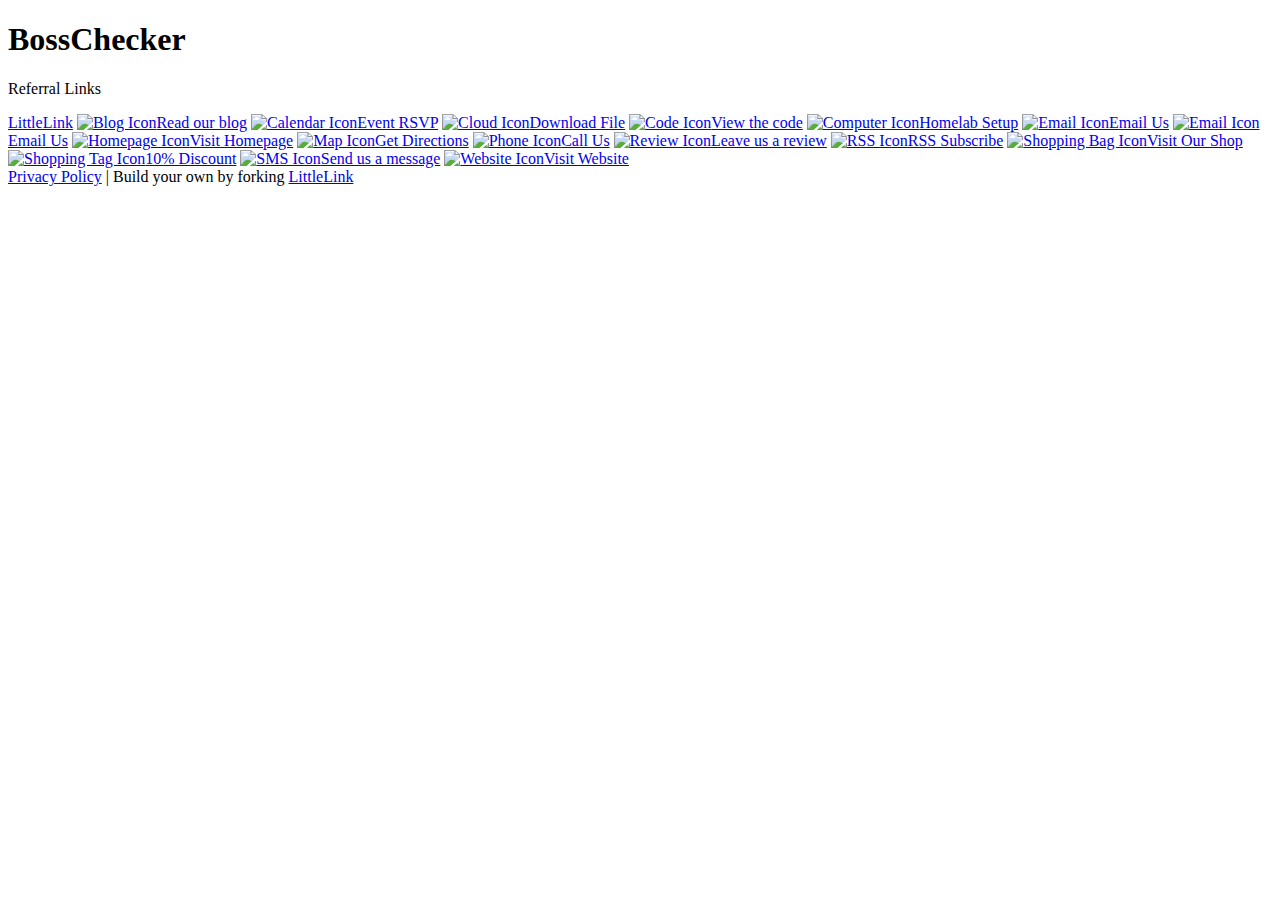
==== index.html @ 76755e43 "Initial changes, test without icon" ====
<!DOCTYPE html>

<!-- 
  To change the theme, change the class on the html tag below to one of:
  - theme-auto: Automatically switches based on user's system preferences
  - theme-light: Forces light theme
  - theme-dark: Forces dark theme
-->

<html class="theme-auto" lang="en"> <!-- Update`class="theme-auto" with your preference -->

  <head>
    <meta charset="utf-8">
    <meta name="viewport" content="width=device-width, initial-scale=1">
        
    <!-- Page Title - Change this to your name/brand (50-60 characters recommended) -->
    <title>BossChecker - Referral Links</title>
    
    <!-- Meta Description - Write a description (150-160 characters recommended) -->
    <meta name="description" content="Thank you for considering the use of my referrals.">
    
    <!-- Keywords -->
    <meta name="keywords" content="your name, industry, and specialties">
    
    <!-- Canonical URL - Helps prevent duplicate content issues -->
    <meta rel="canonical" href="https://bosschecker.github.io">
    
    <!-- Author Information -->
    <meta name="author" content="BossChecker">
    
    <!-- Stylesheets -->
    <link rel="stylesheet" href="css/reset.css">
    <link rel="stylesheet" href="css/style.css">
    <link rel="stylesheet" href="css/brands.css">

  </head>

<body>

    <div class="container">
        <div class="column">

            <!-- Replace with your name or brand -->
            <h1 tabindex="0">
              <div>BossChecker</div>
            </h1>

            <!-- Add a short description about yourself or your brand -->
            <p tabindex="0">Referral Links</p>

            <!-- All your buttons go here -->
            <div class="button-stack" role="navigation">

              <!-- Default LittleLink -->
              <a class="button button-default" href="#" target="_blank" rel="noopener" role="button">LittleLink</a>

              <!-- Generic Blog -->
              <a class="button button-default" href="#" target="_blank" rel="noopener" role="button"><img class="icon" aria-hidden="true" src="images/icons/generic-blog.svg" alt="Blog Icon">Read our blog</a>

              <!-- Generic Calendar -->
              <a class="button button-default" href="#" target="_blank" rel="noopener" role="button"><img class="icon" aria-hidden="true" src="images/icons/generic-calendar.svg" alt="Calendar Icon">Event RSVP</a>

              <!-- Generic Cloud -->
              <a class="button button-default" href="#" target="_blank" rel="noopener" role="button"><img class="icon" aria-hidden="true" src="images/icons/generic-cloud.svg" alt="Cloud Icon">Download File</a>

              <!-- Generic Code -->
              <a class="button button-default" href="#" target="_blank" rel="noopener" role="button"><img class="icon" aria-hidden="true" src="images/icons/generic-code.svg" alt="Code Icon">View the code</a>

              <!-- Generic Computer -->
              <a class="button button-default" href="#" target="_blank" rel="noopener" role="button"><img class="icon" aria-hidden="true" src="images/icons/generic-computer.svg" alt="Computer Icon">Homelab Setup</a>

              <!-- Generic Email -->
              <a class="button button-default" href="#" target="_blank" rel="noopener" role="button"><img class="icon" aria-hidden="true" src="images/icons/generic-email.svg" alt="Email Icon">Email Us</a>

              <!-- Generic Email Alt -->
              <a class="button button-default" href="#" target="_blank" rel="noopener" role="button"><img class="icon" aria-hidden="true" src="images/icons/generic-email-alt.svg" alt="Email Icon">Email Us</a>

              <!-- Generic Homepage -->
              <a class="button button-default" href="#" target="_blank" rel="noopener" role="button"><img class="icon" aria-hidden="true" src="images/icons/generic-homepage.svg" alt="Homepage Icon">Visit Homepage</a>

              <!-- Generic Map -->
              <a class="button button-default" href="#" target="_blank" rel="noopener" role="button"><img class="icon" aria-hidden="true" src="images/icons/generic-map.svg" alt="Map Icon">Get Directions</a>

              <!-- Generic Phone -->
              <a class="button button-default" href="#" target="_blank" rel="noopener" role="button"><img class="icon" aria-hidden="true" src="images/icons/generic-phone.svg" alt="Phone Icon">Call Us</a>

              <!-- Generic Review -->
              <a class="button button-default" href="#" target="_blank" rel="noopener" role="button"><img class="icon" aria-hidden="true" src="images/icons/generic-review.svg" alt="Review Icon">Leave us a review</a>

              <!-- Generic RSS -->
              <a class="button button-default" href="#" target="_blank" rel="noopener" role="button"><img class="icon" aria-hidden="true" src="images/icons/generic-rss.svg" alt="RSS Icon">RSS Subscribe</a>

              <!-- Generic Shopping Bag -->
              <a class="button button-default" href="#" target="_blank" rel="noopener" role="button"><img class="icon" aria-hidden="true" src="images/icons/generic-shopping-bag.svg" alt="Shopping Bag Icon">Visit Our Shop</a>
                      
              <!-- Generic Shopping Tag -->
              <a class="button button-default" href="#" target="_blank" rel="noopener" role="button"><img class="icon" aria-hidden="true" src="images/icons/generic-shopping-tag.svg" alt="Shopping Tag Icon">10% Discount</a>

              <!-- Generic SMS -->
              <a class="button button-default" href="#" target="_blank" rel="noopener" role="button"><img class="icon" aria-hidden="true" src="images/icons/generic-sms.svg" alt="SMS Icon">Send us a message</a>

              <!-- Generic Website -->
              <a class="button button-default" href="#" target="_blank" rel="noopener" role="button"><img class="icon" aria-hidden="true" src="images/icons/generic-website.svg" alt="Website Icon">Visit Website</a>

      </div>
        
      <!-- Feel free to add your own footer information, including updating `privacy.html` to reflect how your LittleLink fork is set up -->
      <footer>
        <a href="privacy.html">Privacy Policy</a> | Build your own by forking <a href="https://littlelink.io" target="_blank" rel="noopener">LittleLink</a>
      </footer>
    
    </div>
  </div>

</body>

</html>
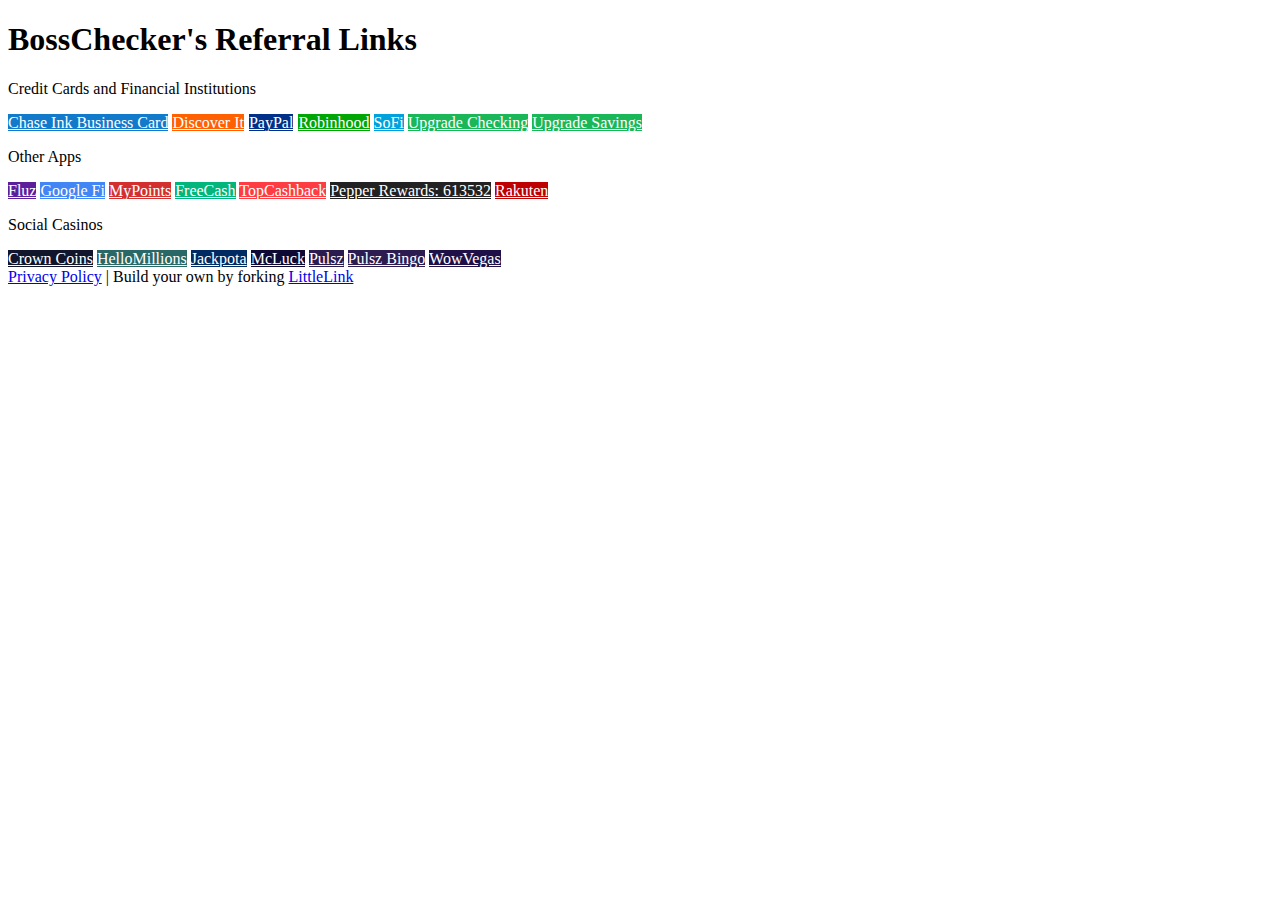
==== commit b0ee8c9b: "Remove images, place links" ====
--- a/index.html
+++ b/index.html
@@ -42,67 +42,64 @@
 
             <!-- Replace with your name or brand -->
             <h1 tabindex="0">
-              <div>BossChecker</div>
+              <div>BossChecker's Referral Links</div>
             </h1>
 
             <!-- Add a short description about yourself or your brand -->
-            <p tabindex="0">Referral Links</p>
+            <p tabindex="0"></p>
 
             <!-- All your buttons go here -->
             <div class="button-stack" role="navigation">
 
-              <!-- Default LittleLink -->
-              <a class="button button-default" href="#" target="_blank" rel="noopener" role="button">LittleLink</a>
+              <p tabindex="0">Credit Cards and Financial Institutions</p>
 
-              <!-- Generic Blog -->
-              <a class="button button-default" href="#" target="_blank" rel="noopener" role="button"><img class="icon" aria-hidden="true" src="images/icons/generic-blog.svg" alt="Blog Icon">Read our blog</a>
+              <a class="button button-chase" href="https://www.referyourchasecard.com/21s/WXHO0FZHZE" target="_blank" rel="noopener" role="button">Chase Ink Business Card</a>
 
-              <!-- Generic Calendar -->
-              <a class="button button-default" href="#" target="_blank" rel="noopener" role="button"><img class="icon" aria-hidden="true" src="images/icons/generic-calendar.svg" alt="Calendar Icon">Event RSVP</a>
+              <a class="button button-discover" href="https://refer.discover.com/s/s35fvl?advocate.partner_share_id=4326859769" target="_blank" rel="noopener" role="button">Discover It</a>
 
-              <!-- Generic Cloud -->
-              <a class="button button-default" href="#" target="_blank" rel="noopener" role="button"><img class="icon" aria-hidden="true" src="images/icons/generic-cloud.svg" alt="Cloud Icon">Download File</a>
+              <a class="button button-paypal" href="https://py.pl/f6M12" target="_blank" rel="noopener" role="button">PayPal</a>
 
-              <!-- Generic Code -->
-              <a class="button button-default" href="#" target="_blank" rel="noopener" role="button"><img class="icon" aria-hidden="true" src="images/icons/generic-code.svg" alt="Code Icon">View the code</a>
+              <a class="button button-robinhood" href="https://join.robinhood.com/michaec-880b3e" target="_blank" rel="noopener" role="button">Robinhood</a>
 
-              <!-- Generic Computer -->
-              <a class="button button-default" href="#" target="_blank" rel="noopener" role="button"><img class="icon" aria-hidden="true" src="images/icons/generic-computer.svg" alt="Computer Icon">Homelab Setup</a>
+              <a class="button button-sofi" href="https://www.sofi.com/invite/money?gcp=1598f50e-aac2-47e3-9d0e-46cccd6104a6&isAliasGcp=false" target="_blank" rel="noopener" role="button">SoFi</a>
 
-              <!-- Generic Email -->
-              <a class="button button-default" href="#" target="_blank" rel="noopener" role="button"><img class="icon" aria-hidden="true" src="images/icons/generic-email.svg" alt="Email Icon">Email Us</a>
+              <a class="button button-upgrade" href="https://upgrade.com/r/nB6wIe2p1l" target="_blank" rel="noopener" role="button">Upgrade Checking</a>
 
-              <!-- Generic Email Alt -->
-              <a class="button button-default" href="#" target="_blank" rel="noopener" role="button"><img class="icon" aria-hidden="true" src="images/icons/generic-email-alt.svg" alt="Email Icon">Email Us</a>
+              <a class="button button-upgrade" href="https://upgrade.com/r/fveI4kkSfW" target="_blank" rel="noopener" role="button">Upgrade Savings</a>
 
-              <!-- Generic Homepage -->
-              <a class="button button-default" href="#" target="_blank" rel="noopener" role="button"><img class="icon" aria-hidden="true" src="images/icons/generic-homepage.svg" alt="Homepage Icon">Visit Homepage</a>
+              <p tabindex="0">Other Apps</p>
 
-              <!-- Generic Map -->
-              <a class="button button-default" href="#" target="_blank" rel="noopener" role="button"><img class="icon" aria-hidden="true" src="images/icons/generic-map.svg" alt="Map Icon">Get Directions</a>
+              <a class="button button-fluz" href="https://joinfluz.app.link/FLUZ92194DA5" target="_blank" rel="noopener" role="button">Fluz</a>
 
-              <!-- Generic Phone -->
-              <a class="button button-default" href="#" target="_blank" rel="noopener" role="button"><img class="icon" aria-hidden="true" src="images/icons/generic-phone.svg" alt="Phone Icon">Call Us</a>
+              <a class="button button-google" href="https://g.co/fi/r/AUT9R8" target="_blank" rel="noopener" role="button">Google Fi</a>
 
-              <!-- Generic Review -->
-              <a class="button button-default" href="#" target="_blank" rel="noopener" role="button"><img class="icon" aria-hidden="true" src="images/icons/generic-review.svg" alt="Review Icon">Leave us a review</a>
+              <a class="button button-mypoints" href="https://www.mypoints.com?rb=197388532" target="_blank" rel="noopener" role="button">MyPoints</a>
 
-              <!-- Generic RSS -->
-              <a class="button button-default" href="#" target="_blank" rel="noopener" role="button"><img class="icon" aria-hidden="true" src="images/icons/generic-rss.svg" alt="RSS Icon">RSS Subscribe</a>
+              <a class="button button-freecash" href="https://freecash.com/r/e2c1bf07d43810a76304" target="_blank" rel="noopener" role="button">FreeCash</a>
 
-              <!-- Generic Shopping Bag -->
-              <a class="button button-default" href="#" target="_blank" rel="noopener" role="button"><img class="icon" aria-hidden="true" src="images/icons/generic-shopping-bag.svg" alt="Shopping Bag Icon">Visit Our Shop</a>
-                      
-              <!-- Generic Shopping Tag -->
-              <a class="button button-default" href="#" target="_blank" rel="noopener" role="button"><img class="icon" aria-hidden="true" src="images/icons/generic-shopping-tag.svg" alt="Shopping Tag Icon">10% Discount</a>
+              <a class="button button-topcashback" href="https://www.topcashback.com/ref/mikelikescashback" target="_blank" rel="noopener" role="button">TopCashback</a>
 
-              <!-- Generic SMS -->
-              <a class="button button-default" href="#" target="_blank" rel="noopener" role="button"><img class="icon" aria-hidden="true" src="images/icons/generic-sms.svg" alt="SMS Icon">Send us a message</a>
+              <a class="button button-pepper" href="#" target="_blank" rel="noopener" role="button">Pepper Rewards: 613532</a>
 
-              <!-- Generic Website -->
-              <a class="button button-default" href="#" target="_blank" rel="noopener" role="button"><img class="icon" aria-hidden="true" src="images/icons/generic-website.svg" alt="Website Icon">Visit Website</a>
+              <a class="button button-rakuten" href="https://www.rakuten.com/r/MICHAE124957?eeid=28187" target="_blank" rel="noopener" role="button">Rakuten</a>
 
-      </div>
+              <p tabindex="0">Social Casinos</p>
+
+              <a class="button button-crown" href="https://crowncoinscasino.com/?utm_campaign=5dcdd04d-c1d7-416d-8dad-d150198e96f7&utm_source=friends" target="_blank" rel="noopener" role="button">Crown Coins</a>
+
+              <a class="button button-hellomillions" href="https://www.hellomillions.com/?r=1334874997" target="_blank" rel="noopener" role="button">HelloMillions</a>
+
+              <a class="button button-jackpota" href="https://www.jackpota.com/?r=73061811" target="_blank" rel="noopener" role="button">Jackpota</a>
+
+              <a class="button button-mcluck" href="https://www.mcluck.com/?r=1409017953" target="_blank" rel="noopener" role="button">McLuck</a>
+
+              <a class="button button-pulsz" href="http://www.pulsz.com/?invited_by=eecgrc" target="_blank" rel="noopener" role="button">Pulsz</a>
+
+              <a class="button button-pulsz-bingo" href="http://www.pulszbingo.com/?invited_by=2jpgyd" target="_blank" rel="noopener" role="button">Pulsz Bingo</a>
+
+              <a class="button button-wowvegas" href="https://www.wowvegas.com/?raf=6040509" target="_blank" rel="noopener" role="button">WowVegas</a>
+
+            </div>
         
       <!-- Feel free to add your own footer information, including updating `privacy.html` to reflect how your LittleLink fork is set up -->
       <footer>
--- a/css/brands.css
+++ b/css/brands.css
@@ -0,0 +1,775 @@
+/*
+* LittleLink Button Styles
+* https://littlelink.io
+* Free to use under the MIT license
+* http://www.opensource.org/licenses/mit-license.php
+*/
+
+/* Brand Button Base Styles
+–––––––––––––––––––––––––––––––––––––––––––––––––– */
+/* Only include brand-specific button styling here */
+.button,button {
+	color:var(--button-text,#000000);
+	background-color:var(--button-background,transparent);
+	  border:var(--button-border,none);
+	  transition:filter 0.2s ease,transform 0.2s ease;
+  }
+  
+  /* Global Button Hover Effect
+  –––––––––––––––––––––––––––––––––––––––––––––––––– */
+  .button:hover,button:hover {
+	  filter:brightness(90%);
+	  transform:translateY(-1px);
+  }
+  
+  /* Button Icons
+  –––––––––––––––––––––––––––––––––––––––––––––––––– */
+  .icon {
+	  filter:var(--icon-filter,none);
+  }
+  
+  /* Brand-Specific Styles
+  –––––––––––––––––––––––––––––––––––––––––––––––––– */
+  
+  /* Default */
+  .button.button-default {
+	  --button-text:#ffffff;
+	  --button-background:#2457F5;
+	  --button-border:1px solid #ffffff;
+  }
+  
+  /* Amazon */
+  .button-amazon {
+	  --button-text:#000000;
+	  --button-background:#FFFFFF;
+	  --button-border:1px solid #212121;
+  }
+  
+  /* Amazon Music */
+  .button-amazon-music {
+	  --button-text:#000000;
+	  --button-background:#25D1DA;
+  }
+  
+  /* Apple App Store */
+  .button-appstore {
+	  --button-text:#FFFFFF;
+	  --button-background:#000000;
+	  --button-border:1px solid #FFFFFF;
+  }
+  
+  /* Apple Music */
+  .button-apple-music {
+	  --button-text:#ffffff;
+	  --button-background:#000000;
+	  --button-border:1px solid #FFFFFF;
+  }
+  
+  /* Apple Music Alt */
+  .button-apple-music-alt {
+	  --button-text:#ffffff;
+	  background-image:linear-gradient(to bottom,#FB5C74,#FA233B);
+  }
+  
+  /* Apple Podcasts */
+  .button-apple-podcasts {
+	  --button-text:#ffffff;
+	  --button-background:#000000;
+	  --button-border:1px solid #FFFFFF;
+  }
+  
+  /* Apple Podcasts Alt */
+  .button-apple-podcasts-alt {
+	  --button-text:#ffffff;
+	  background-image:linear-gradient(to bottom,#F452FF,#832BC1);
+  }
+  
+  /* Bandcamp */
+  .button-bandcamp {
+	  --button-text:#ffffff;
+	  --button-background:#1d9fc3;
+  }
+  
+  /* Behance */
+  .button-behance {
+	  --button-text:#ffffff;
+	  --button-background:#0057FF;
+	--button-border:1px solid #FFFFFF;
+  }
+  
+  /* Bluesky */
+  .button-bluesky {
+	  --button-text:#FFFFFF;
+	  --button-background:#1185FE;
+  }
+  
+  /* Bluesky Alt */
+  .button-bluesky-alt {
+	  --button-text:#000000;
+	  --button-background:#FFFFFF;
+	  --button-border:1px solid #000000;
+  }
+  
+  /* Buy Me a Coffee */
+  .button-coffee {
+	  --button-text:#000000;
+	  --button-background:#ffdd00;
+  }
+  
+  /* Cal.com */
+  .button-cal {
+	  --button-text:#FFFFFF;
+	  --button-background:#292929;
+	  --button-border:1px solid #FFFFFF;
+  }
+  
+  /* Calendly */
+  .button-calendly {
+	  --button-text:#FFFFFF;
+	  --button-background:#006BFF;
+  }
+  
+  /* Cash App */
+  .button-cash-app {
+	  --button-text:#ffffff;
+	  background-image:linear-gradient(to bottom,#00d64b,#00c244);
+  }
+  
+  /* dev.to */
+  .button-dev-to {
+	  --button-text:#000000;
+	  --button-background:#f5f5f5;
+	  --button-border:1px solid #212121;
+  }
+  
+  /* Discogs */
+  .button-discogs {
+	  --button-text:#000000;
+	  --button-background:#FFFFFF;
+	  --button-border:1px solid #000000;
+  }
+  
+  /* Discogs Alt */
+  .button-discogs-alt {
+	  --button-text:#FFFFFF;
+	  --button-background:#000000;
+	  --button-border:1px solid #FFFFFF;
+  }
+  
+  /* Discord */
+  .button-discord {
+	  --button-text:#ffffff;
+	  --button-background:#5865F2;
+  }
+  
+  /* Dribbble */
+  .button-dribbble {
+	  --button-text:#000000;
+	  --button-background:#FFFFFF;
+	  --button-border:1px solid #212121;
+  }
+  
+  /* Etsy */
+  .button-etsy {
+	  --button-text:#ffffff;
+	  --button-background:#F45800;
+  }
+  
+  /* Facebook */
+  .button-faceb {
+	  --button-text:#ffffff;
+	  --button-background:#1877f2;
+  }
+  
+  /* Facebook Messenger */
+  .button-messenger {
+	  --button-text:#ffffff;
+	  background-image:linear-gradient(25deg,#0099ff,#5f5dff,#a033ff,#c740cc,#ff5280,#ff7061);
+  }
+  
+  /* Figma */
+  .button-figma {
+	  --button-text:#ffffff;
+	  --button-background:#000000;
+	  --button-border:1px solid #FFFFFF;
+  }
+  
+  /* Fiverr */
+  .button-fiverr {
+	  --button-text:#ffffff;
+	  --button-background:#1DBF73;
+  }
+  
+  /* Flickr */
+  .button-flickr {
+	  --button-text:#ffffff;
+	  --button-background:#000000;
+	  --button-border:1px solid #FFFFFF;
+  }
+  
+  /* GitHub */
+  .button-github {
+	  --button-text:#ffffff;
+	  --button-background:#000000;
+	  --button-border:1px solid #FFFFFF;
+  }
+  
+  /* GitLab */
+  .button-gitlab {
+	  --button-text:#ffffff;
+	  --button-background:#6151b2;
+  }
+  
+  /* GoFundMe */
+  .button-gofundme {
+	  --button-text:#ffffff;
+	  --button-background:#02A95C;
+  }
+  
+  /* Goodreads */
+  .button-goodreads {
+	  --button-text:#333333;
+	  --button-background:#f3f1e6;
+	  --button-border:1px solid #212121;
+  }
+  
+  /* Google Black */
+  .button-google-black {
+	  --button-text:#FFFFFF;
+	  --button-background:#000000;
+	  --button-border:1px solid #FFFFFF;
+  }
+  
+  /* Google Play Store */
+  .button-playstore {
+	  --button-text:#FFFFFF;
+	  --button-background:#000000;
+	  --button-border:1px solid #FFFFFF;
+  }
+  
+  /* Google Scholar */
+  .button-google-scholar {
+	  --button-text:#000000;
+	  --button-background:#FFFFFF;
+	  --button-border:1px solid #212121;
+  }
+  
+  /* Hashnode */
+  .button-hashnode {
+	  --button-text:#000000;
+	  --button-background:#ffffff;
+	  --button-border:1px solid #212121;
+  }
+  
+  /* Instagram */
+  .button-instagram {
+	  --button-text:#ffffff;
+	  background-image:linear-gradient(-135deg,#1400c8,#b900b4,#f50000);
+  }
+  
+  /* Kick */
+  .button-kick {
+	  --button-text:#ffffff;
+	  --button-background:#000000;
+	  --button-border:1px solid #ffffff;
+  }
+  
+  /* Kick Alt */
+  .button-kick-alt {
+	  --button-text:#000000;
+	  --button-background:#01e701;
+  }
+  
+  /* Kickstarter */
+  .button-kickstarter {
+	  --button-text:#ffffff;
+	  --button-background:#05ce78;
+  }
+  
+  /* Kit */
+  .button-kit {
+	  --button-text:#ffffff;
+	  --button-background:#000000;
+	  --button-border:1px solid #FFFFFF;
+  }
+  
+  /* Ko-fi */
+  .button-ko-fi {
+	  --button-text:#ffffff;
+	  --button-background:#000000;
+	--button-border:1px solid #FFFFFF;
+  }
+  
+  /* Last.fm */
+  .button-last-fm {
+	  --button-text:#ffffff;
+	  --button-background:#D51007;
+  }
+  
+  /* Letterboxd */
+  .button-letterboxd {
+	  --button-text:#ffffff;
+	  --button-background:#2c3440;
+	  --button-border:1px solid #FFFFFF;
+  }
+  
+  /* Line */
+  .button-line {
+	  --button-text:#FFFFFF;
+	  --button-background:#06C755;
+  }
+  
+  /* LinkedIn */
+  .button-linked {
+	  --button-text:#ffffff;
+	  --button-background:#2867b2;
+  }
+  
+  /* Mailchimp */
+  .button-mailchimp {
+	  --button-text:#000000;
+	  --button-background:#FFE01B;
+  }
+  
+  /* Mastodon */
+  .button-mastodon {
+	  --button-text:#ffffff;
+	  --button-background:#17063B;
+	  --button-border:1px solid #FFFFFF;
+  }
+  
+  /* Medium */
+  .button-medium {
+	  --button-text:#ffffff;
+	  --button-background:#000000;
+	  --button-border:1px solid #FFFFFF;
+  }
+  
+  /* Microsoft */
+  .button-microsoft {
+	  --button-text:#ffffff;
+	  --button-background:#000000;
+	  --button-border:1px solid #FFFFFF;
+  }
+  
+  /* Notion */
+  .button-notion {
+	  --button-text:#000000;
+	  --button-background:#ffffff;
+	  --button-border:1px solid #212121;
+  }
+  
+  /* Obsidian */
+  .button.button-obsidian {
+	  --button-text:#ffffff;
+	  --button-background:#262626;
+	  --button-border:1px solid #ffffff;
+  }
+  
+  /* OnlyFans */
+  .button-onlyfans {
+	  --button-text:#ffffff;
+	  --button-background:#00AEEF;
+  }
+  
+  /* Patreon */
+  .button-patreon {
+	  --button-text:#ffffff;
+	  --button-background:#000000;
+	  --button-border:1px solid #FFFFFF;
+  }
+  
+  /* PayPal */
+  .button-paypal {
+	  --button-text:#ffffff;
+	  --button-background:#002991;
+	--button-border:1px solid #FFFFFF;
+	background-color: #003087;
+  }
+  .button-paypal:hover {
+	background-color: #001f54;
+  }
+  
+  /* Pinterest */
+  .button-pinterest {
+	  --button-text:#000000;
+	  --button-background:#ffffff;
+	  --button-border:1px solid #212121;
+  }
+  
+  /* Product Hunt */
+  .button-product-hunt {
+	  --button-text:#000000;
+	  --button-background:#ffffff;
+	  --button-border:1px solid #212121;
+  }
+  
+  /* Read.cv */
+  .button-read-cv {
+	  --button-text:#FFFFFF;
+	  --button-background:#000000;
+	  --button-border:1px solid #FFFFFF;
+  }
+  
+  /* Reddit */
+  .button-reddit {
+	  --button-text:#FFFFFF;
+	  --button-background:#FF4500;
+  }
+  
+  /* Shop */
+  .button-shop {
+	  --button-text:#ffffff;
+	  --button-background:#5A31F4;
+  }
+  
+  /* Signal */
+  .button-signal {
+	  --button-text:#ffffff;
+	  --button-background:#3a76f0;
+  }
+  
+  /* Slack */
+  .button-slack {
+	  --button-text:#000000;
+	  --button-background:#FFFFFF;
+	  --button-border:1px solid #212121;
+  }
+  
+  /* Snapchat */
+  .button-snapchat {
+	  --button-text:#000000;
+	  --button-background:#fffc00;
+  }
+  
+  /* SoundCloud */
+  .button-soundcloud {
+	  --button-text:#ffffff;
+	  --button-background:#ff5500;
+  }
+  
+  /* Spotify */
+  .button-spotify {
+	  --button-text:#191414;
+	  --button-background:#1db954;
+  }
+  
+  /* Spotify Alt */
+  .button-spotify-alt {
+	  --button-text:#FFFFFF;
+	  --button-background:#191414;
+	  --button-border:1px solid #FFFFFF;
+  }
+  
+  /* Square */
+  .button-square {
+	  --button-text:#FFFFFF;
+	  --button-background:#006AFF;
+  }
+  
+  /* Stack Overflow */
+  .button-stack-overflow {
+	  --button-text:#000000;
+	  --button-background:#FFFFFF;
+	  --button-border:1px solid #000000;
+  }
+  
+  /* Steam */
+  .button-steam {
+	  --button-text:#ffffff;
+	  background-image:linear-gradient(90deg,#08BBFF,#2B75FF);
+  }
+  
+  /* Steam Alt */
+  .button-steam-alt {
+	  --button-text:#ffffff;
+	  background-image:linear-gradient(90deg,#09172a,#072a57,#0c5085);
+	  --button-border:1px solid #FFFFFF;
+  }
+  
+  /* Strava */
+  .button-strava {
+	  --button-text:#ffffff;
+	  --button-background:#fc5200;
+  }
+  
+  /* Substack */
+  .button-substack {
+	  --button-text:#ffffff;
+	  --button-background:#FF6719;
+  }
+  
+  /* Telegram */
+  .button-telegram {
+	  --button-text:#ffffff;
+	  --button-background:#3faee8;
+  }
+  
+  /* Threads */
+  .button-threads {
+	  --button-text:#FFFFFF;
+	  --button-background:#000000;
+	  --button-border:1px solid #FFFFFF;
+  }
+  
+  /* Threema */
+  .button-threema {
+	  --button-text:#000000;
+	  --button-background:#3fe669;
+  }
+  
+  /* TikTok */
+  .button-tiktok {
+	  --button-text:#ffffff;
+	  --button-background:#000000;
+	  --button-border:1px solid #FFFFFF;
+  }
+  
+  /* Trello */
+  .button-trello {
+	  --button-text:#ffffff;
+	  --button-background:#0065ff;
+  }
+  
+  /* Tumblr */
+  .button-tumb {
+	  --button-text:#ffffff;
+	  --button-background:#131313;
+	  --button-border:1px solid #FFFFFF;
+  }
+  
+  /* Twitch */
+  .button-twitch {
+	  --button-text:#ffffff;
+	  --button-background:#9146ff;
+  }
+  
+  /* Unsplash */
+  .button-unsplash {
+	  --button-text:#000000;
+	  --button-background:#ffffff;
+	  --button-border:1px solid #212121;
+  }
+  
+  /* Venmo */
+  .button-venmo {
+	  --button-text:#ffffff;
+	  --button-background:#008CFF;
+  }
+  
+  /* Vimeo */
+  .button-vimeo {
+	  --button-text:#ffffff;
+	  --button-background:#1ab7ea;
+  }
+  
+  /* VSCO */
+  .button-vsco {
+	  --button-text:#FFFFFF;
+	  --button-background:#000000;
+	  --button-border:1px solid #FFFFFF;
+  }
+  
+  /* WhatsApp */
+  .button-whatsapp {
+	  --button-text:#ffffff;
+	  --button-background:#455a64;
+  }
+  
+  /* WordPress */
+  .button-wordpress {
+	  --button-text:#ffffff;
+	  --button-background:#3858E9;
+  }
+  
+  /* X */
+  .button-x {
+	  --button-text:#FFFFFF;
+	  --button-background:#000000;
+	  --button-border:1px solid #FFFFFF;
+  }
+  
+  /* YouTube */
+  .button-yt {
+	  --button-text:#ffffff;
+	  --button-background:#282828;
+	  --button-border:1px solid #FFFFFF;
+  }
+  
+  /* Zoom */
+  .button-zoom {
+	  --button-text:#ffffff;
+	  --button-background:#0B5CFF;
+	--button-border:1px solid #FFFFFF;
+  }
+  
+  /* Chase */
+  .button-chase {
+	background-color: #117ACA;
+	color: #ffffff;
+  }
+  .button-chase:hover {
+	background-color: #0d5c99;
+  }
+  
+  /* Discover */
+  .button-discover {
+	background-color: #FF6000;
+	color: #ffffff;
+  }
+  .button-discover:hover {
+	background-color: #cc4d00;
+  }
+  
+  /* Robinhood */
+  .button-robinhood {
+	background-color: #00A604;  /* Darker shade of green */
+	color: #ffffff;
+  }
+  .button-robinhood:hover {
+	background-color: #008503;
+  }
+  
+  /* SoFi */
+  .button-sofi {
+	background-color: #00A2DD;
+	color: #ffffff;
+  }
+  .button-sofi:hover {
+	background-color: #0081b0;
+  }
+  
+  /* Upgrade */
+  .button-upgrade {
+	background-color: #1AB759;  /* Upgrade's brand green */
+	color: #ffffff;
+  }
+  .button-upgrade:hover {
+	background-color: #158C45;
+  }
+  
+  /* Fluz */
+  .button-fluz {
+	background-color: #5C1F9C;
+	color: #ffffff;
+  }
+  .button-fluz:hover {
+	background-color: #481779;
+  }
+  
+  /* Google Fi */
+  .button-google {
+	background-color: #4285F4;
+	color: #ffffff;
+  }
+  .button-google:hover {
+	background-color: #3367D6;
+  }
+  
+  /* MyPoints */
+  .button-mypoints {
+	background-color: #D32F2F;
+	color: #ffffff;
+  }
+  .button-mypoints:hover {
+	background-color: #B71C1C;
+  }
+  
+  /* FreeCash */
+  .button-freecash {
+	background-color: #00B67A;
+	color: #ffffff;
+  }
+  .button-freecash:hover {
+	background-color: #009665;
+  }
+  
+  /* TopCashback */
+  .button-topcashback {
+	background-color: #FF3C41;
+	color: #ffffff;
+  }
+  .button-topcashback:hover {
+	background-color: #E61C21;
+  }
+  
+  /* Pepper */
+  .button-pepper {
+	background-color: #222222;
+	color: #ffffff;
+  }
+  .button-pepper:hover {
+	background-color: #000000;
+  }
+  
+  /* Rakuten */
+  .button-rakuten {
+	background-color: #BF0000;
+	color: #ffffff;
+  }
+  .button-rakuten:hover {
+	background-color: #990000;
+  }
+  
+  /* Crown Coins */
+  .button-crown {
+	background-color: #11162C;  /* From their dark theme header */
+	color: #ffffff;
+  }
+  .button-crown:hover {
+	background-color: #0A0D1B;
+  }
+  
+  /* HelloMillions */
+  .button-hellomillions {
+	background-color: #2A6867;  /* From their main brand color */
+	color: #ffffff;
+  }
+  .button-hellomillions:hover {
+	background-color: #1F4F4E;
+  }
+  
+  /* Jackpota */
+  .button-jackpota {
+	background-color: #002B62;  /* From their header */
+	color: #ffffff;
+  }
+  .button-jackpota:hover {
+	background-color: #001F47;
+  }
+  
+  /* McLuck */
+  .button-mcluck {
+	background-color: #0D0934;  /* From their primary theme */
+	color: #ffffff;
+  }
+  .button-mcluck:hover {
+	background-color: #080623;
+  }
+  
+  /* Pulsz */
+  .button-pulsz {
+	background-color: #2B1C50;  /* Their primary brand color */
+	color: #ffffff;
+  }
+  .button-pulsz:hover {
+	background-color: #201439;
+  }
+  
+  /* Pulsz Bingo */
+  .button-pulsz-bingo {
+	background-color: #2C1C50;  /* Matches main Pulsz theme */
+	color: #ffffff;
+  }
+  .button-pulsz-bingo:hover {
+	background-color: #201439;
+  }
+  
+  /* WowVegas */
+  .button-wowvegas {
+	background-color: #1F1147;  /* From their main theme */
+	color: #ffffff;
+  }
+  .button-wowvegas:hover {
+	background-color: #150C33;
+  }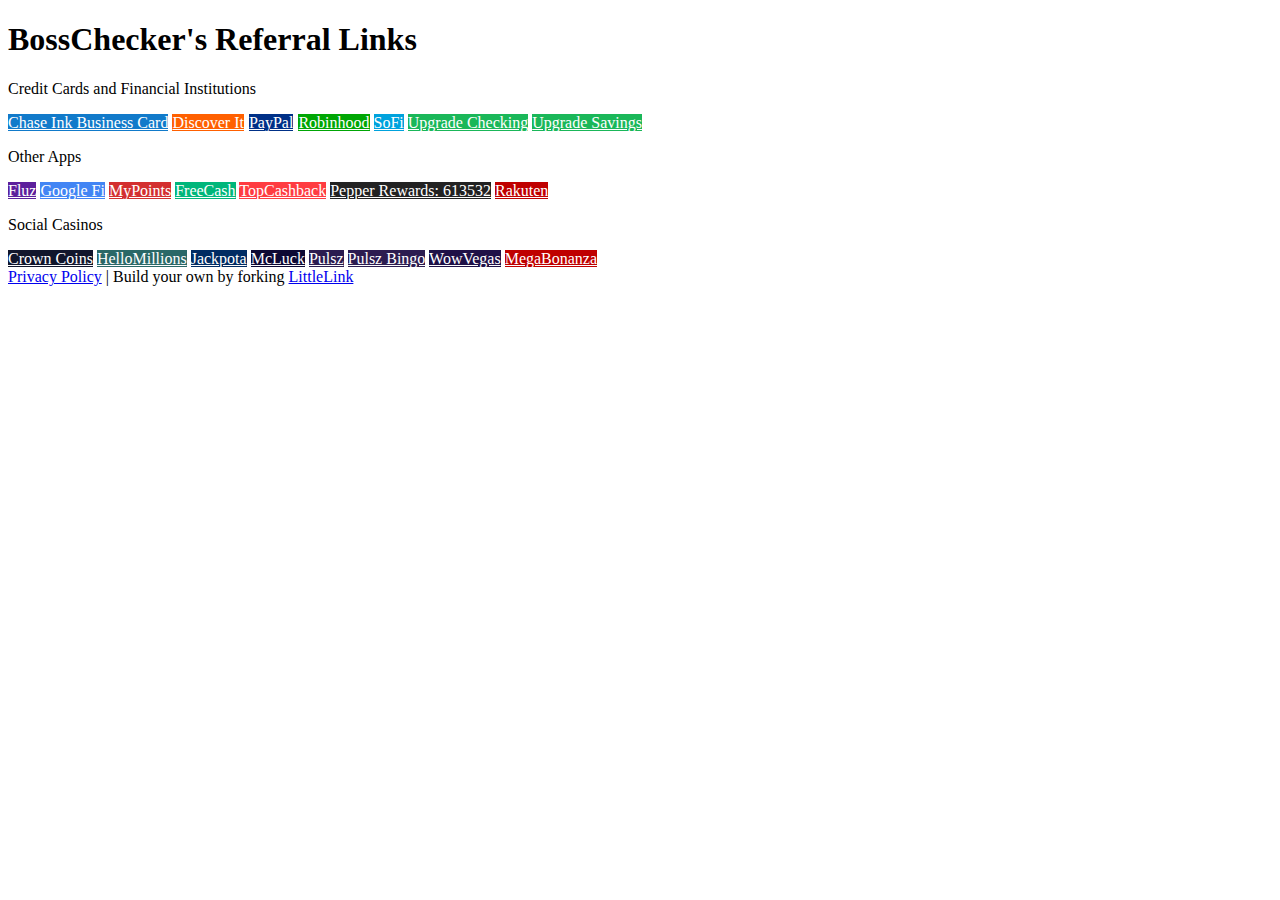
==== commit 6eccf4df: "Add MegaBonanza SC" ====
--- a/index.html
+++ b/index.html
@@ -99,6 +99,8 @@
 
               <a class="button button-wowvegas" href="https://www.wowvegas.com/?raf=6040509" target="_blank" rel="noopener" role="button">WowVegas</a>
 
+              <a class="button button-rakuten" href="https://www.megabonanza.com/?r=81118421" target="_blank" rel="noopener" role="button">MegaBonanza</a>
+
             </div>
         
       <!-- Feel free to add your own footer information, including updating `privacy.html` to reflect how your LittleLink fork is set up -->
